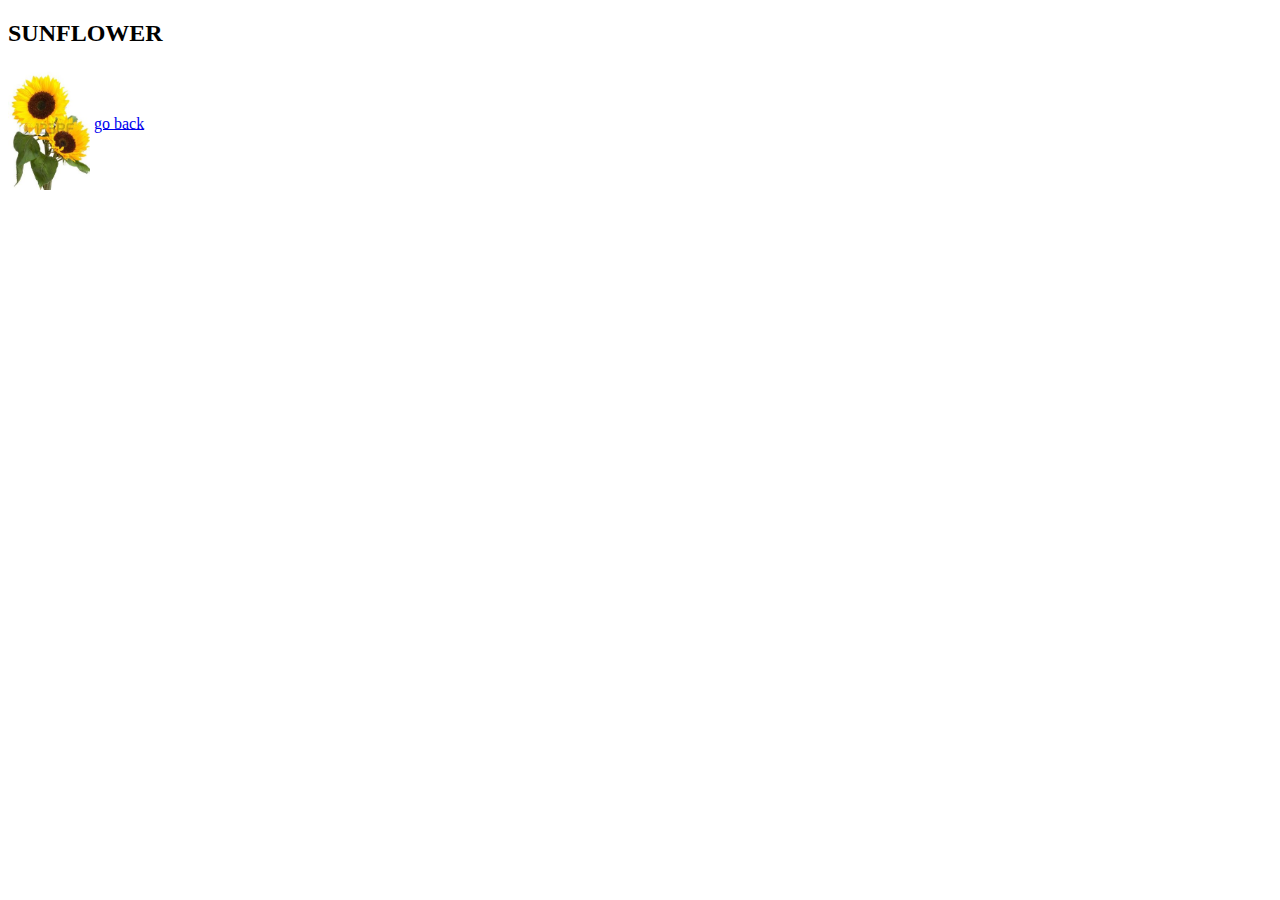
==== sunflower.html @ 4b35c893 "last try" ====
<!DOCTYPE html>
<html lang="en">
<head>
    <meta charset="UTF-8">
    <meta name="viewport" content="width=device-width, initial-scale=1.0">
    <meta http-equiv="X-UA-Compatible" content="ie=edge">
    <title>Document</title>
</head>
<body>
    <h2>   SUNFLOWER </h2>    
    <img src="images/5192966-sunflowers.jpg" align="middle"  width="82px" >
<a href="index.html">go back</a>
</body>
</html>
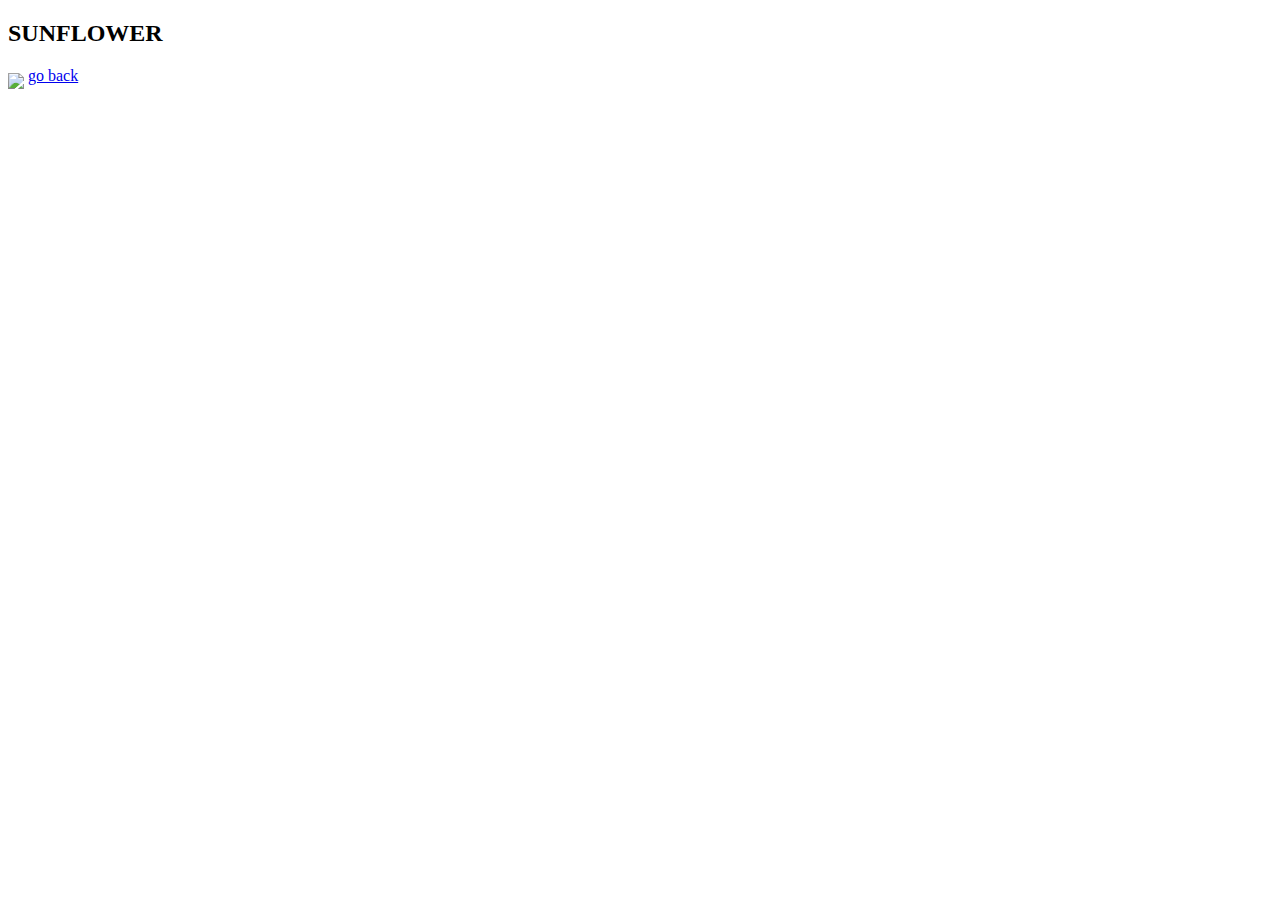
==== commit be7c78ea: "new" ====
--- a/sunflower.html
+++ b/sunflower.html
@@ -8,7 +8,7 @@
 </head>
 <body>
     <h2>   SUNFLOWER </h2>    
-    <img src="images/5192966-sunflowers.jpg" align="middle"  width="82px" >
+    <img src="images/sunflower.jpg" align="middle"  width="82px" >
 <a href="index.html">go back</a>
 </body>
 </html>